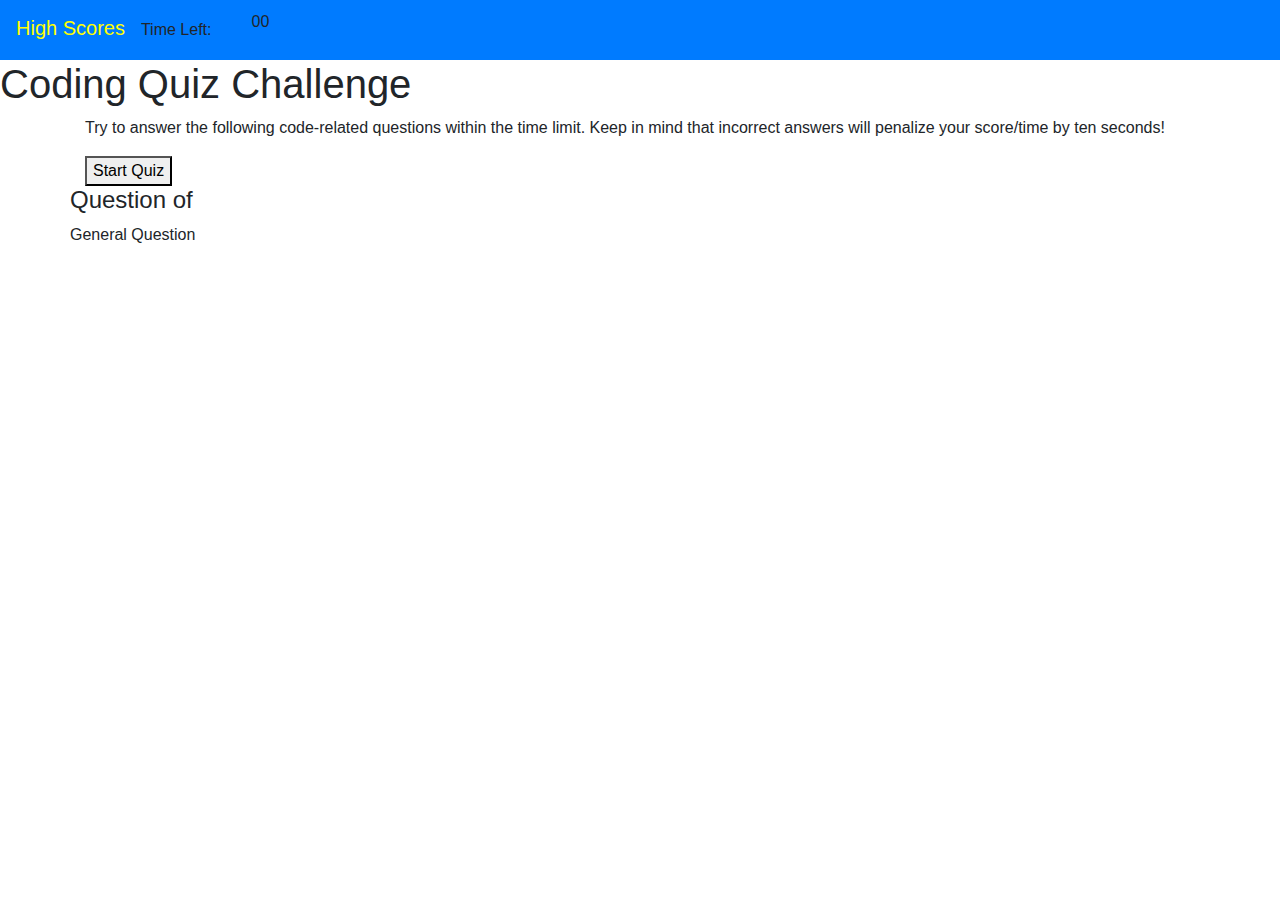
==== index.html @ 751d6b17 "addeed questionChoice array" ====
<!DOCTYPE html>

<html lang="en-us">
  <head>
    <meta charset="UTF-8" />
    <!-- meta tag for proper scaling across varying devices. -->
    <meta
      name="viewport"
      content="width=device-width, initial-scale=1, shrink-to-fit=no"
    />
    <meta http-equiv="X-UA-Compatible" content="ie=edge" />

    <!-- Title on Main Page for screen reader users and SEO optimization. -->
    <title>Web APIs - Coding Quiz</title>

    <!-- Bootstrap CSS (copied and pasted from getbootstrap.com) and custom CSS -->
    <link
      rel="stylesheet"
      href="https://stackpath.bootstrapcdn.com/bootstrap/4.4.1/css/bootstrap.min.css"
      integrity="sha384-Vkoo8x4CGsO3+Hhxv8T/Q5PaXtkKtu6ug5TOeNV6gBiFeWPGFN9MuhOf23Q9Ifjh"
      crossorigin="anonymous"
    />
    <!-- Custom CSS adding styling to links, background image and card opacity -->
    <link rel="stylesheet" href="./style.css" />
  </head>

  <!-- help image parameters) -->
  <body style="height: 100%">
    <!-- NavBar (copied and pasted from WC3) -->
    <!-- Dynamic NavBar (with Toggler for varying devices) with customized background color (bg-primary) -->
    <nav class="navbar navbar-expand-lg navbar-dark bg-primary">
      <span class="navbar-brand mb-1 h1"
        ><a href="./highScores.html" target="_self">High Scores</a></span
      >
      <!-- <ul class="nav navbar-nav ml-auto"> -->
      <span class="timerText">Time Left:</span>
      <ul id="seconds">
        00
      </ul>
    </nav>
    <!-- Creates header font that's aligned center -->
    <h1 class="textCenter">Coding Quiz Challenge</h1>
    <!-- Main Body goes in Container -->
    <!-- <div class="container rounded border-info mb-1"> -->
    <div class="container">
      <!-- About images go inside the card with class transparent to add CSS styling to affect the opacity of the card to see the background image-->
      <div class="card-transparent">
        <div class="row">
          <!-- One elements in row, so "col-lg-12 for large screen/computer -->
          <div class="col-sm-12">
            <!-- aligns text center -->
            <p class="textCenter">
              Try to answer the following code-related questions within the time
              limit. Keep in mind that incorrect answers will penalize your
              score/time by ten seconds!
            </p>
            <button id="start-quiz">Start Quiz</button>
          </div>
          <div class="questionNumber">
            <h4>Question of</h4>
            <p id="questionText">General Question</p>
            <div class="answers"></div>
          </div>
        </div>
      </div>
    </div>
    <!-- Scripts (Copied and pasted from getbootstrap.com) required to allow some Bootstrap components, like the Dynamic NavBar, to work.-->
    <!-- jQuery CDN-->
    <script
      src="https://code.jquery.com/jquery-3.4.1.slim.min.js"
      integrity="sha384-J6qa4849blE2+poT4WnyKhv5vZF5SrPo0iEjwBvKU7imGFAV0wwj1yYfoRSJoZ+n"
      crossorigin="anonymous"
    ></script>
    <script
      src="https://cdn.jsdelivr.net/npm/popper.js@1.16.0/dist/umd/popper.min.js"
      integrity="sha384-Q6E9RHvbIyZFJoft+2mJbHaEWldlvI9IOYy5n3zV9zzTtmI3UksdQRVvoxMfooAo"
      crossorigin="anonymous"
    ></script>
    <!-- Bootstrap JavaScript CDN-->
    <script
      src="https://stackpath.bootstrapcdn.com/bootstrap/4.4.1/js/bootstrap.min.js"
      integrity="sha384-wfSDF2E50Y2D1uUdj0O3uMBJnjuUD4Ih7YwaYd1iqfktj0Uod8GCExl3Og8ifwB6"
      crossorigin="anonymous"
    ></script>
    <script src="scripts.js"></script>
  </body>
</html>
---- style.css ----
/* makes unvisited link yellow witih no underline */
a:link {
  color: yellow;
  background-color: transparent;
  text-decoration: none;
}

/* makes visited link purple with no underline */
a:visited {
  color: purple;
  background-color: transparent;
  text-decoration: none;
}

/* when mousing over a link, the background will be green and underlined */
a:hover {
  background-color: green;
  text-decoration: underline;
}

/* makes an active link orange and underlined */
a:active {
  color: orange;
  background-color: transparent;
  text-decoration: underline;
}

.nav navbar-nav ml-auto {
  float: right;
}
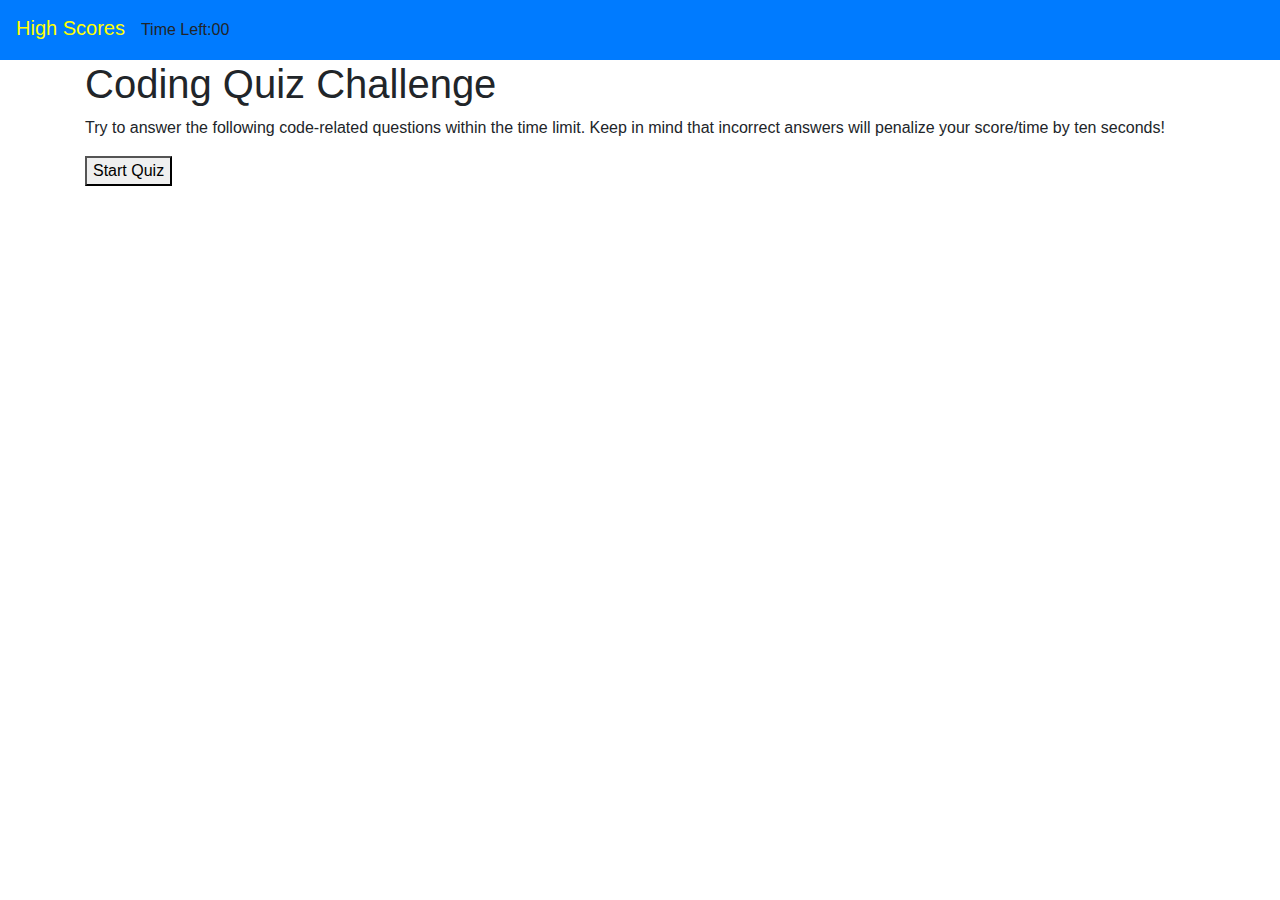
==== commit 93fe435f: "updated index.html with and css with hidden div code and styling" ====
--- a/index.html
+++ b/index.html
@@ -30,40 +30,39 @@
     <!-- Dynamic NavBar (with Toggler for varying devices) with customized background color (bg-primary) -->
     <nav class="navbar navbar-expand-lg navbar-dark bg-primary">
       <span class="navbar-brand mb-1 h1"
-        ><a href="./highScores.html" target="_self">High Scores</a></span
-      >
+        ><a href="./highScores.html" target="_self">High Scores</a></span>
       <!-- <ul class="nav navbar-nav ml-auto"> -->
-      <span class="timerText">Time Left:</span>
-      <ul id="seconds">
-        00
-      </ul>
+      <div class="timerText">Time Left:</div>
+      <span id="seconds"> 00 </span>
     </nav>
+     <!-- Main Body goes in Container -->
+    <!-- <div class="container rounded border-info mb-1"> -->
+      <div class="container">
     <!-- Creates header font that's aligned center -->
-    <h1 class="textCenter">Coding Quiz Challenge</h1>
-    <!-- Main Body goes in Container -->
-    <!-- <div class="container rounded border-info mb-1"> -->
-    <div class="container">
+    <div id="instructions-screen" class="instructions"></div>
+      <h1>Coding Quiz Challenge</h1>
       <!-- About images go inside the card with class transparent to add CSS styling to affect the opacity of the card to see the background image-->
       <div class="card-transparent">
         <div class="row">
           <!-- One elements in row, so "col-lg-12 for large screen/computer -->
           <div class="col-sm-12">
             <!-- aligns text center -->
-            <p class="textCenter">
+            <p class="text-Center">
               Try to answer the following code-related questions within the time
               limit. Keep in mind that incorrect answers will penalize your
               score/time by ten seconds!
             </p>
             <button id="start-quiz">Start Quiz</button>
           </div>
-          <div class="questionNumber">
-            <h4>Question of</h4>
-            <p id="questionText">General Question</p>
-            <div class="answers"></div>
-          </div>
-        </div>
-      </div>
-    </div>
+            <div id="questions-area" class="hide">
+          <h2 id="questions-info" class="questions"></div>
+            </div>
+            <div id="quiz-over"  class="hide">
+            <h3>Quiz is over</h3>
+            <p>Your final score is <span id="your-Final-Score"></span></p>
+   Enter Initials: <input type="text" id="initials" max="4">
+   <button id="score">Submit</button>
+   <p>
     <!-- Scripts (Copied and pasted from getbootstrap.com) required to allow some Bootstrap components, like the Dynamic NavBar, to work.-->
     <!-- jQuery CDN-->
     <script
@@ -80,8 +79,7 @@
     <script
       src="https://stackpath.bootstrapcdn.com/bootstrap/4.4.1/js/bootstrap.min.js"
       integrity="sha384-wfSDF2E50Y2D1uUdj0O3uMBJnjuUD4Ih7YwaYd1iqfktj0Uod8GCExl3Og8ifwB6"
-      crossorigin="anonymous"
-    ></script>
+      crossorigin="anonymous"></script>
     <script src="scripts.js"></script>
   </body>
 </html>
--- a/style.css
+++ b/style.css
@@ -28,3 +28,7 @@
 .nav navbar-nav ml-auto {
   float: right;
 }
+
+.hide {
+  display: none;
+}
